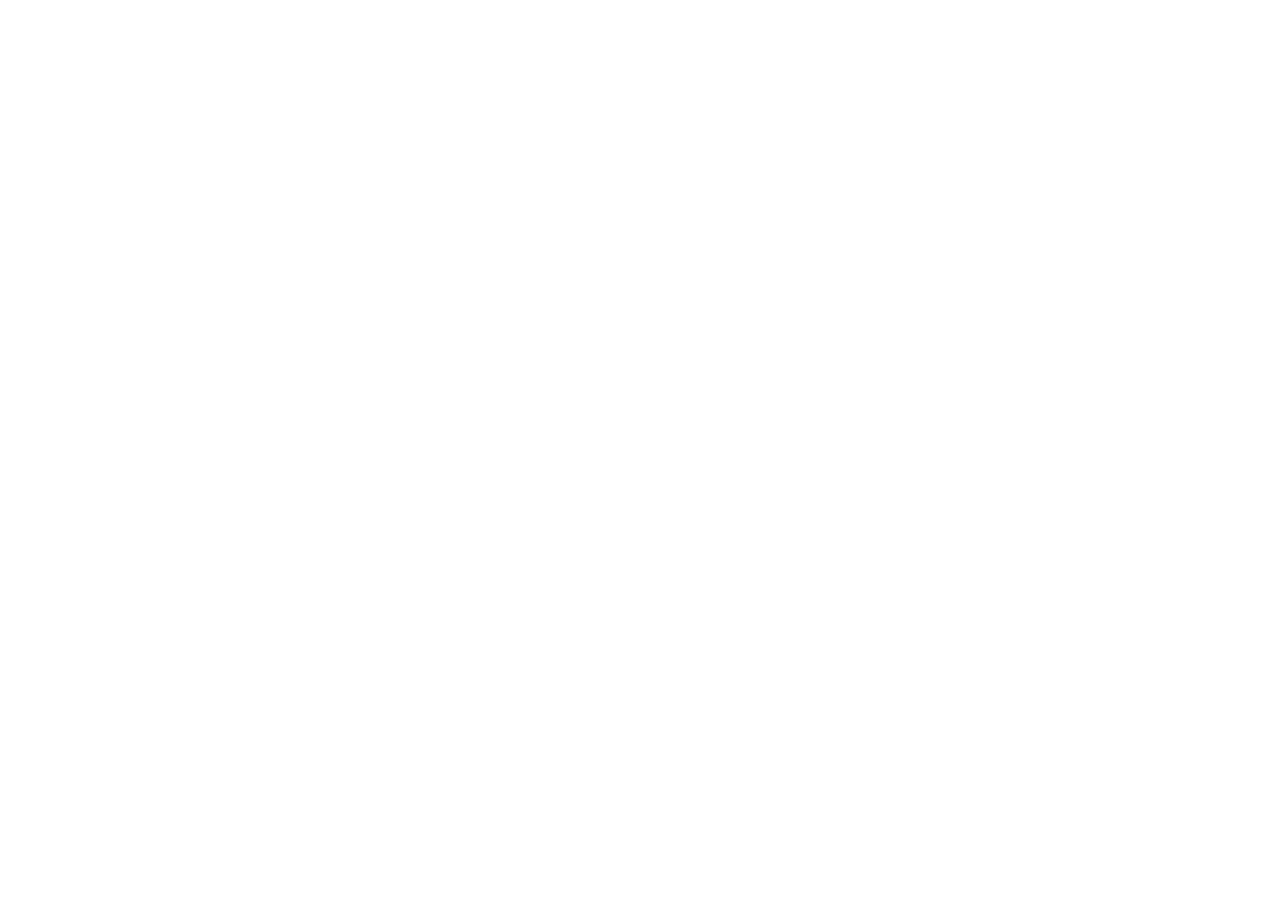
==== findPassword.html @ a4d18ee6 "lsx第1次提交master分支，项目创建" ====
<!DOCTYPE html>
<html>

<head>
    <meta charset="UTF-8">
    <meta name="viewport" content="width=device-width, initial-scale=1.0, maximum-scale=1.0, user-scalable=0">
    <meta http-equiv="X-UA-Compatible" content="ie=edge">
    <title>找房无忧-找回密码</title>
    <link rel="stylesheet" href="./css/findPassword.css">
    <script src="./js/rem.js"></script>
</head>

<body>

</body>

</html>
---- css/findPassword.css ----
* {
  padding: 0;
  margin: 0;
}
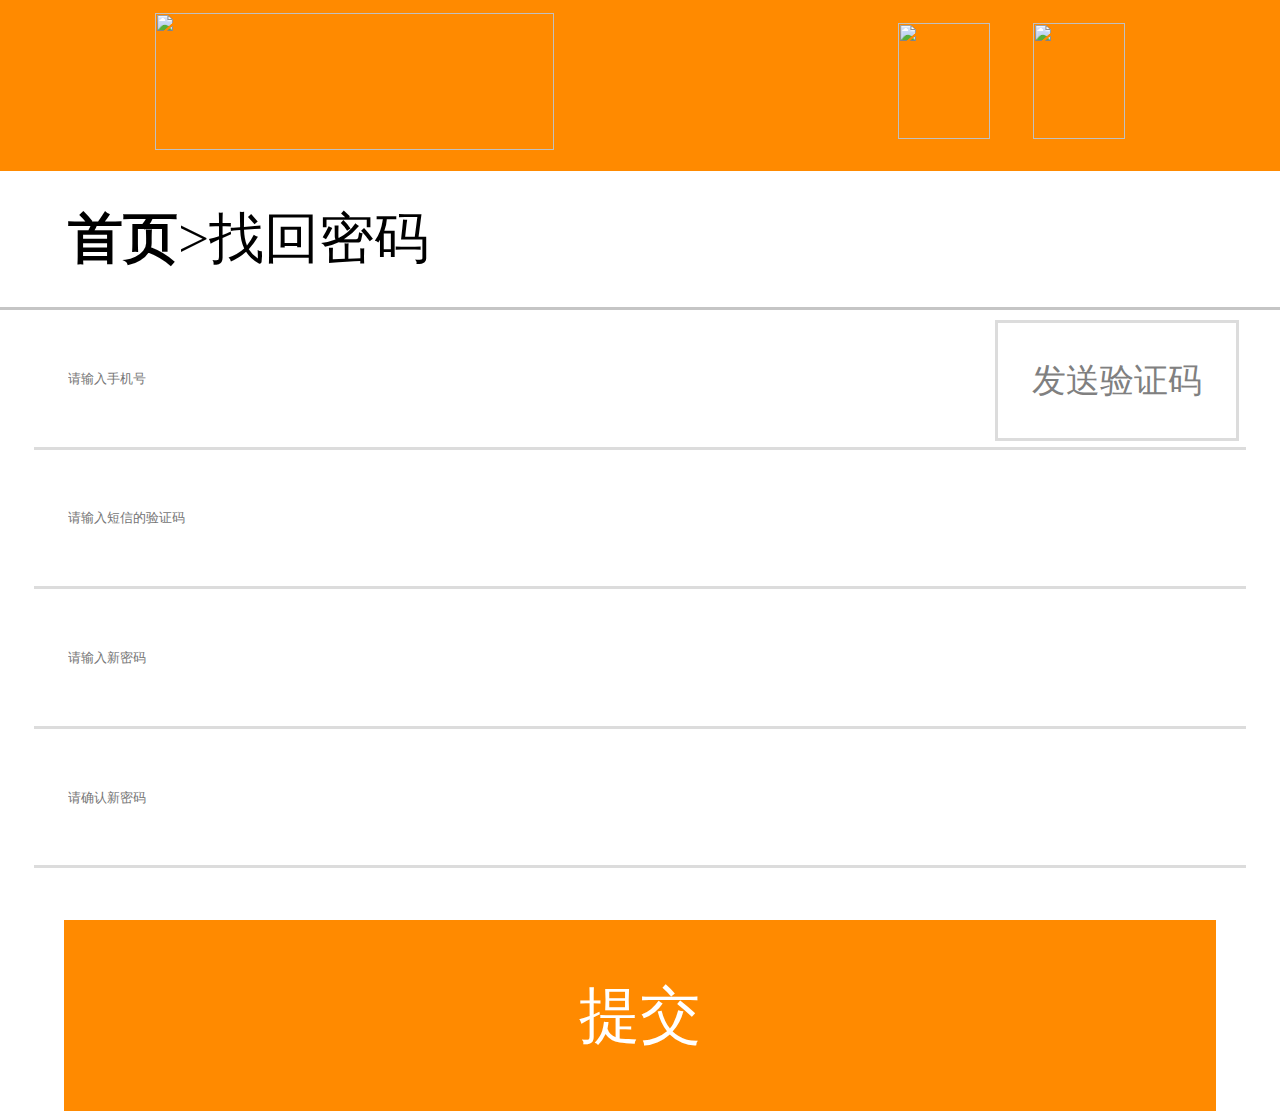
==== commit 39f5ba5e: "还差一个页面完成" ====
--- a/findPassword.html
+++ b/findPassword.html
@@ -11,7 +11,51 @@
 </head>
 
 <body>
+ <!-- 头部header -->
+ <header>
 
+    <a href="index.html">
+        <img src="./image/index/logo.jpg" alt="">
+    </a>
+    <div class="icon">
+        <a href="my.html"><img src="./image/index/my.jpg" alt=""></a>
+        <a href="#"><img src="./image/index/xiazai.jpg" alt=""></a>
+    </div>
+</header>
+<div class="main">
+    <div class="title">
+        <p><strong>首页</strong>><span>找回密码</span></p>
+    </div>
+    <form action="#">
+        <ul>
+            <li><input type="text" placeholder="请输入手机号"><a href="#" id="yzm">发送验证码</a></li>
+            <li><input type="text" placeholder="请输入短信的验证码"></li>
+            <li><input type="password" placeholder="请输入新密码"></li>
+            <li><input type="password" placeholder="请确认新密码"></li>
+        </ul>
+        <div class="btn"><button>提交</button></div>
+    </form>
+</div>
 </body>
 
-</html>+</html>
+<script>
+    var yzm = document.getElementById('yzm');
+
+    var timer;
+    var num = 60;
+    yzm.onclick = function () {
+        clearInterval(timer);
+        timer = setInterval(function () {
+
+            num--;
+            yzm.innerHTML = `${num}秒重发`;
+            if (num == 0) {
+                clearInterval(timer);
+                yzm.innerHTML = '重新获取验证码';
+                num = 60;
+            }
+        }, 1000)
+    }
+
+</script>--- a/css/findPassword.css
+++ b/css/findPassword.css
@@ -2,3 +2,81 @@
   padding: 0;
   margin: 0;
 }
+/* 头部header */
+header {
+  width: 100%;
+  height: 5rem;
+  min-width: 300px;
+  background-color: #FF8A00;
+  display: flex;
+  justify-content: space-around;
+  align-items: center;
+}
+header a {
+  display: inline-block;
+}
+header a img {
+  width: 11.7rem;
+  height: 4rem;
+}
+header .icon a {
+  color: #666666;
+}
+header .icon a img {
+  width: 2.7rem;
+  height: 3.4rem;
+  margin-left: 1rem;
+}
+/* 主体部分 */
+.main .title {
+  height: 4rem;
+  line-height: 4rem;
+  background: #ffffff;
+  border-bottom: 0.1rem solid #c5c5c5;
+  padding-left: 2rem;
+}
+.main .title p {
+  font-size: 1.6rem;
+}
+.main form ul {
+  list-style: none;
+  padding: 0 1rem;
+  box-sizing: border-box;
+}
+.main form ul li {
+  height: 4rem;
+  border-bottom: 0.1rem solid #dcdcdc;
+  position: relative;
+}
+.main form ul li input {
+  border: none;
+  outline: none;
+  width: 100%;
+  height: 4rem;
+  line-height: 4rem;
+  padding-left: 1rem;
+}
+.main form ul li a {
+  position: absolute;
+  top: 0.3rem;
+  right: 0.2rem;
+  text-align: center;
+  border: 0.1rem solid #dcdcdc;
+  padding: 1rem 1rem;
+  color: gray;
+  text-decoration: none;
+}
+.main form .btn {
+  display: flex;
+  justify-content: center;
+}
+.main form .btn button {
+  width: 90%;
+  height: 5.6rem;
+  background: #ff8a00;
+  outline: none;
+  border: none;
+  color: #ffffff;
+  font-size: 1.8rem;
+  margin-top: 1.5rem;
+}
